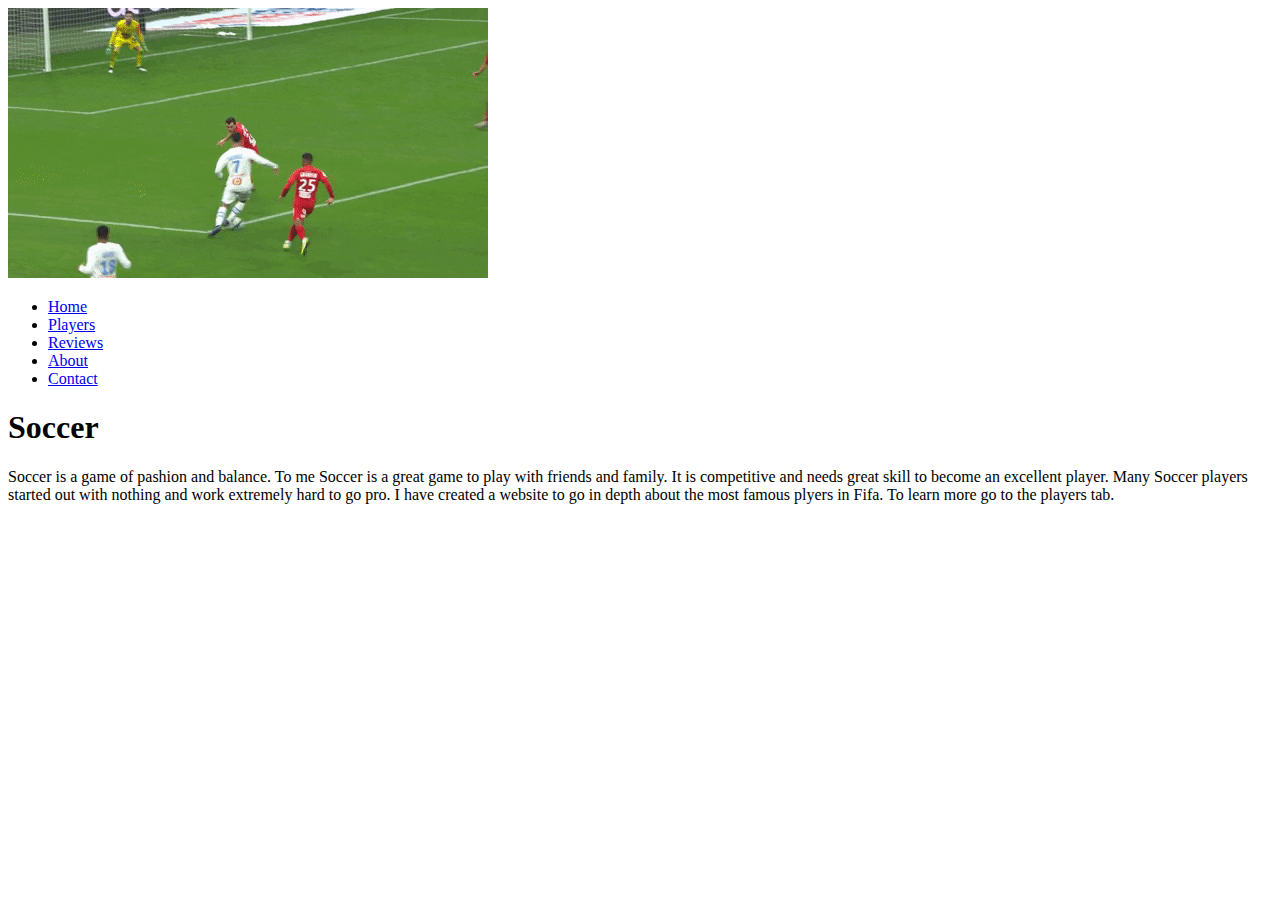
==== docs/index.html @ c9c9bf14 "added docs" ====
<!DOCTYPE html>
<html lang="en">
<head>
    <meta charset="UTF-8">
    <meta name="viewport" content="width=device-width, initial-scale=1.0">
    <meta http-equiv="X-UA-Compatible" content="IE=edge">
    <meta name="description" content="Hamza's profile">
    <meta name="keywords" content="Hamza, Hamza's, profile">
    <meta name="author" content="Hamza Casey">
    <title>The Soccer Reviews</title>
    <link rel="stylesheet" href="style.css">
</head>
<body>
<!-- header section -->
<header>
    <div class="container">
    <div class="logo">
        <!-- include hamza_gaming.jpg -->
        <img src="hamza.gif" alt="Hamza's Soccer Logo">
        <!-- <a href="/">Gaming Blog</a> -->
    </div>
    <nav>
        <ul>
        <li><a href="/">Home</a></li>
        <li><a href="/players.html">Players</a></li>
        <li><a href="/reviews">Reviews</a></li>
        <li><a href="/about">About</a></li>
        <li><a href="/contact">Contact</a></li>
        </ul>
    </nav>
    </div>
</header>

<!-- main content -->
<main>
    <div class="container">
    <!-- insert your content here -->
    <h1> Soccer </h1>
        <p> Soccer is a game of pashion and balance. To me Soccer is a great game to play with friends and family. It is competitive 
        and needs great skill to become an excellent player. Many Soccer players started out with nothing and work extremely
        hard to go pro. I have created a website to go in depth about the most famous plyers in Fifa. To learn more go to
        the players tab.</p>
    </div>
</main>

<!-- footer section -->
<!-- <footer>
    <div class="container">
    <p>Copyright 2022 The Soccer Review</p>
    <ul>
        <li><a href="/">Home</a></li>
        <li><a href="/about">About</a></li>
        <li><a href="/contact">Contact</a></li>
    </ul>
    </div>
</footer> -->
</body>  
</html>
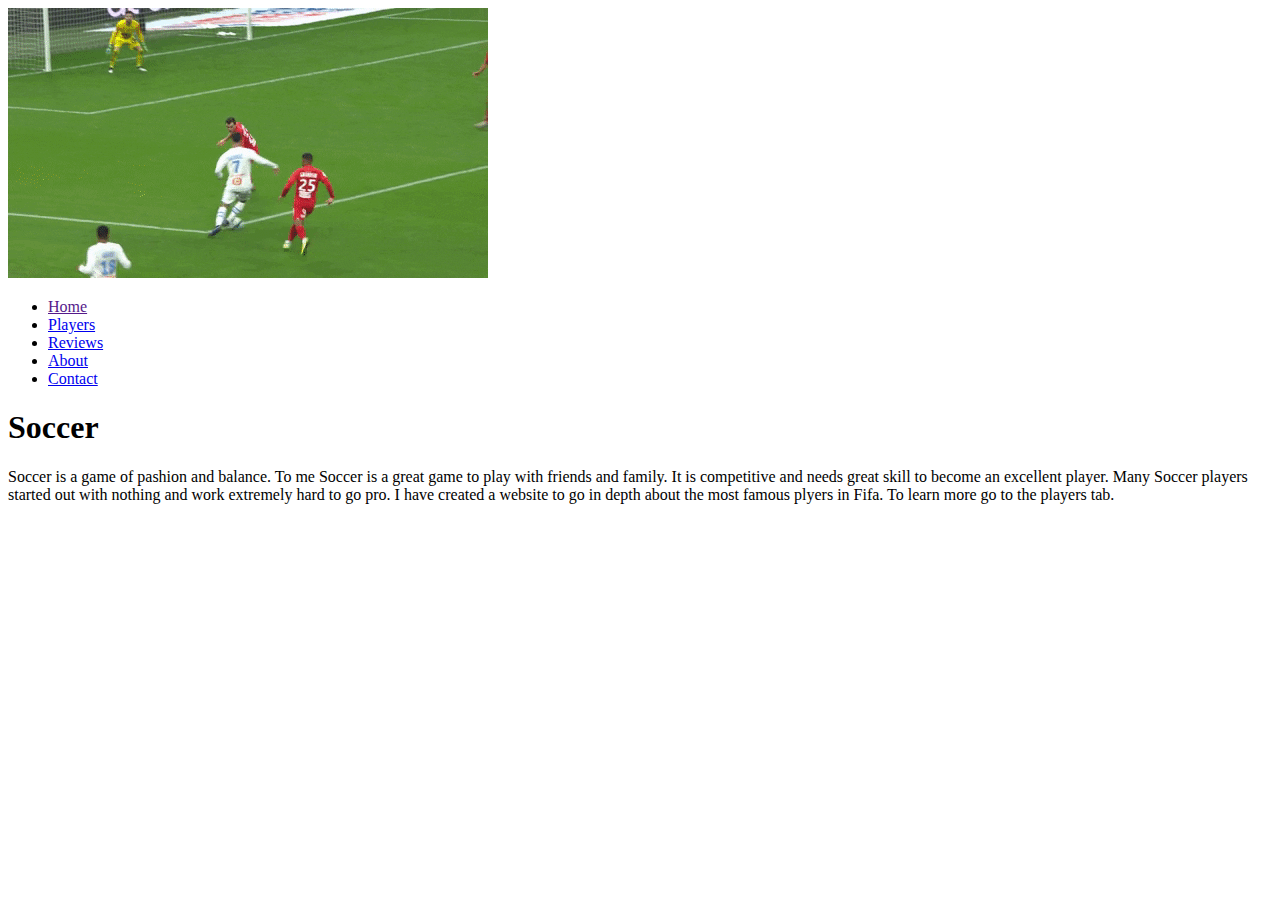
==== commit b24be440: "I fixed everything" ====
--- a/docs/index.html
+++ b/docs/index.html
@@ -21,11 +21,11 @@
     </div>
     <nav>
         <ul>
-        <li><a href="/">Home</a></li>
-        <li><a href="/players.html">Players</a></li>
-        <li><a href="/reviews">Reviews</a></li>
-        <li><a href="/about">About</a></li>
-        <li><a href="/contact">Contact</a></li>
+        <li><a href="">Home</a></li>
+        <li><a href="players.html">Players</a></li>
+        <li><a href="reviews.html">Reviews</a></li>
+        <li><a href="about.html">About</a></li>
+        <li><a href="contact.html">Contact</a></li>
         </ul>
     </nav>
     </div>
